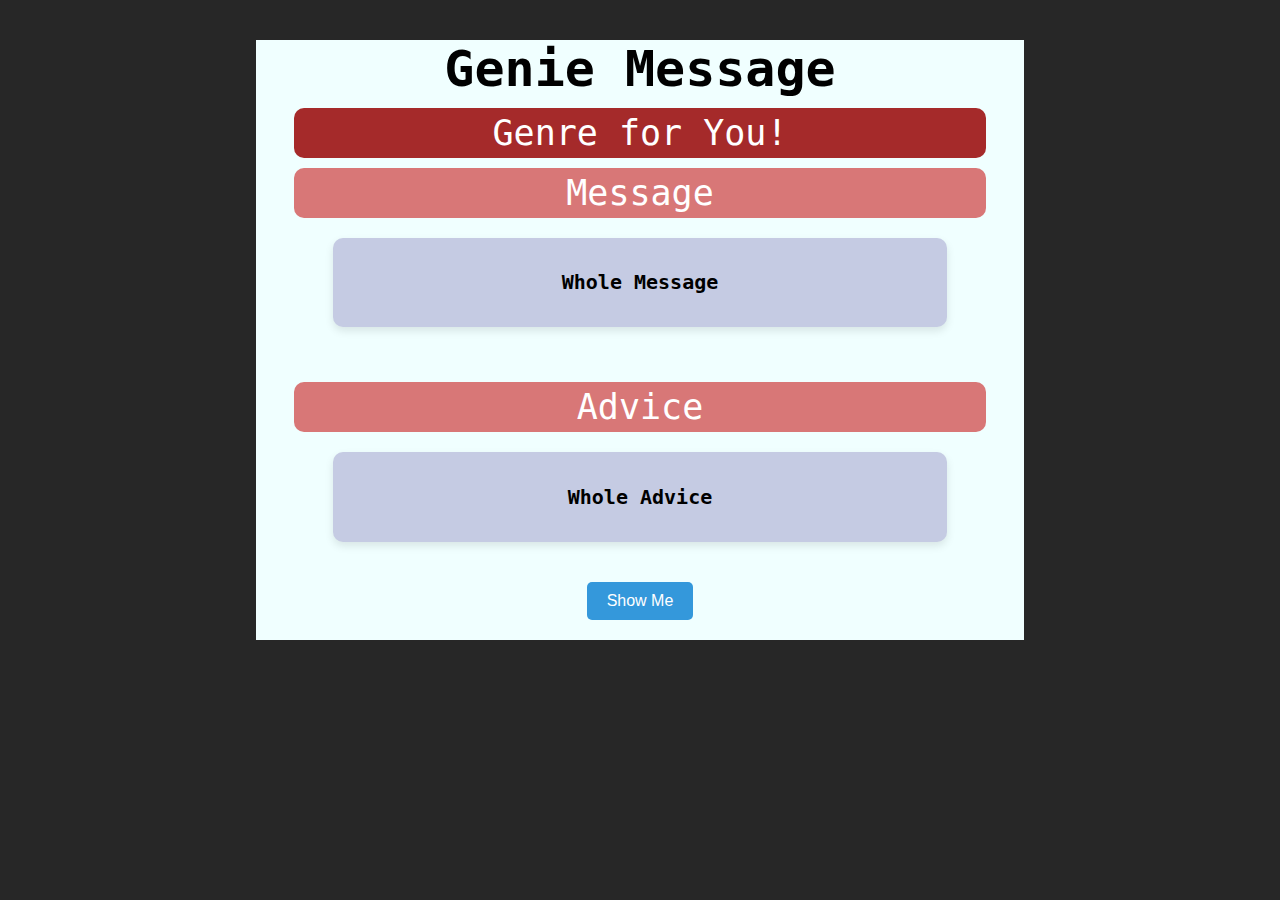
==== index .html @ 839c4dec "Added GUI and interactivity" ====
<!DOCTYPE html>
<html lang="en">
  <head>
    <meta charset="UTF-8" />
    <meta name="viewport" content="width=device-width, initial-scale=1.0" />
    <link rel="stylesheet" href="style.css" />
    <title>Genie Message</title>
  </head>
  <body>
    <section>
      <h1>Genie Message</h1>
      <div id="genre">Genre for You!</div>
      <div class="messageAdvice">Message</div>
      <div id="full-message" class="fullMessageAdvice">Whole Message</div>

      <!-- gap -->
      <div id="message" class="messageAdvice">Advice</div>
      <div id="full-advice" class="fullMessageAdvice">Whole Advice</div>
      <button id="button">Show Me</button>
    </section>
    <script src="index.js"></script>
  </body>
</html>
---- style.css ----
* {
  margin: 0;
  padding: 0;
  box-sizing: border-box;
}

body {
  background-color: #272727;
  font-size: 2.1875rem;
  font-family: monospace;
}

section {
  margin: 40px auto;
  width: 60%;
  height: 600px;
  background-color: azure;
  display: flex;
  flex-direction: column;
  align-items: center;
  justify-content: center;
}

section h1 {
  font-family: monospace;
  font-size: 50px;
}

#genre {
  display: flex;
  justify-content: center;
  align-items: center;
  height: 60px;
  width: 90%;
  background-color: brown;
  color: white;
  margin: 10px;
  border-radius: 10px;
}

.messageAdvice {
  display: flex;
  border-radius: 10px;
  height: 60px;
  width: 90%;
  background-color: rgb(216, 119, 119);
  color: white;
  font-size: 35px;
  justify-content: center;
  align-items: center;
}

.fullMessageAdvice {
  display: flex;
  justify-content: center;
  align-items: center;
  height: 100px;
  width: 80%;
  color: black;
  font-size: 20px;
  background-color: #c5cbe3;
  border-radius: 10px;
  padding: 20px;
  box-shadow: 0 4px 8px rgba(0, 0, 0, 0.1);
  margin: 20px;
  font-weight: bold;
}

#message {
  margin-top: 35px;
}

/* Style for the button */
#button {
  background-color: #3498db;
  color: white;
  padding: 10px 20px;
  font-size: 16px;
  border: none;
  border-radius: 5px;
  cursor: pointer;
  margin: 20px;
}

/* Hover effect for the button */
#button:hover {
  background-color: #2980b9;
}
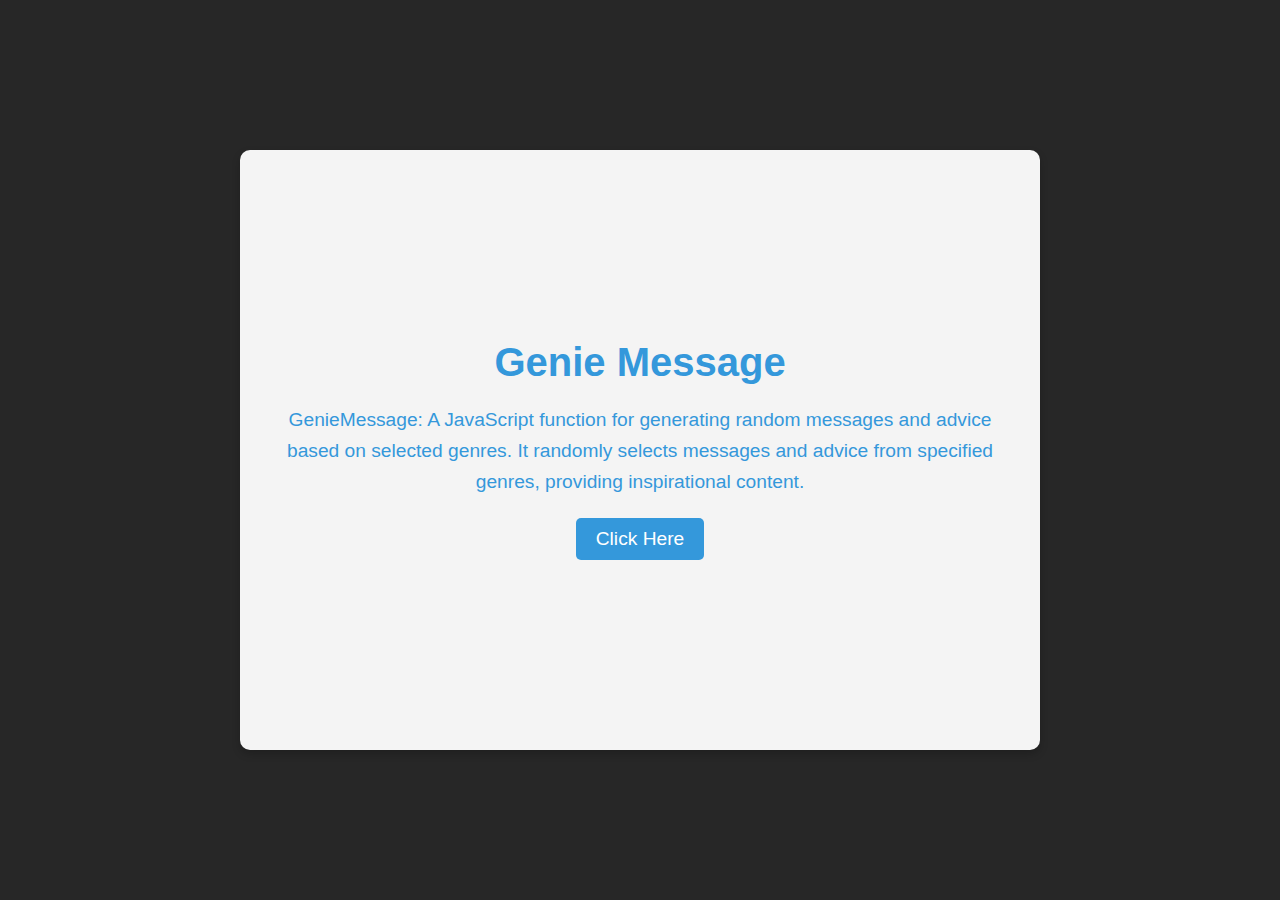
==== commit ab06bebb: "updated GUI and added fevicon" ====
--- a/index .html
+++ b/index .html
@@ -5,9 +5,36 @@
     <meta name="viewport" content="width=device-width, initial-scale=1.0" />
     <link rel="stylesheet" href="style.css" />
     <title>Genie Message</title>
+
+    <!-- fevicon -->
+    <link
+      rel="apple-touch-icon"
+      sizes="180x180"
+      href="/fevicon/apple-touch-icon.png"
+    />
+    <link
+      rel="icon"
+      type="image/png"
+      sizes="32x32"
+      href="fevicon/favicon-32x32.png"
+    />
+    <link
+      rel="icon"
+      type="image/png"
+      sizes="16x16"
+      href="/fevicon/favicon-16x16.png"
+    />
+    <link rel="manifest" href="/fevicon/site.webmanifest" />
+    <link
+      rel="mask-icon"
+      href="/fevicon/safari-pinned-tab.svg"
+      color="#5bbad5"
+    />
+    <meta name="msapplication-TileColor" content="#da532c" />
+    <meta name="theme-color" content="#ffffff" />
   </head>
   <body>
-    <section>
+    <section id="main-section">
       <h1>Genie Message</h1>
       <div id="genre">Genre for You!</div>
       <div class="messageAdvice">Message</div>
@@ -18,6 +45,17 @@
       <div id="full-advice" class="fullMessageAdvice">Whole Advice</div>
       <button id="button">Show Me</button>
     </section>
+
+    <!-- section 2 -->
+    <section id="genie-section">
+      <h1>Genie Message</h1>
+      <p>
+        GenieMessage: A JavaScript function for generating random messages and
+        advice based on selected genres. It randomly selects messages and advice
+        from specified genres, providing inspirational content.
+      </p>
+      <button id="button2">Click Here</button>
+    </section>
     <script src="index.js"></script>
   </body>
 </html>
--- a/style.css
+++ b/style.css
@@ -1,88 +1,153 @@
+/* Reset */
 * {
   margin: 0;
   padding: 0;
   box-sizing: border-box;
 }
 
+/* Body styles */
 body {
   background-color: #272727;
-  font-size: 2.1875rem;
-  font-family: monospace;
+  font-size: 16px;
+  font-family: "Arial", sans-serif;
+  color: #3498db;
+  display: flex;
+  justify-content: center;
+  align-items: center;
+  height: 100vh; /* Set height to viewport height */
 }
 
-section {
-  margin: 40px auto;
-  width: 60%;
+/* Section styles */
+#main-section {
+  display: none;
+  width: 95%; /* Adjusted width */
   height: 600px;
-  background-color: azure;
-  display: flex;
+  max-width: 800px;
+  background-color: #f4f4f4;
+  border-radius: 15px;
   flex-direction: column;
   align-items: center;
   justify-content: center;
+  padding: 20px;
+  box-shadow: 0 4px 8px rgba(0, 0, 0, 0.2);
+  overflow: auto; /* Add scrolling if content exceeds */
 }
 
-section h1 {
-  font-family: monospace;
-  font-size: 50px;
+/* Header styles */
+#main-section h1 {
+  font-size: 2.5rem;
+  margin-bottom: 20px;
 }
 
+/* Genre box styles */
 #genre {
   display: flex;
   justify-content: center;
   align-items: center;
   height: 60px;
   width: 90%;
-  background-color: brown;
-  color: white;
+  background-color: #8b4513;
+  color: #fff;
   margin: 10px;
   border-radius: 10px;
+  font-weight: bold;
 }
 
+/* Message advice styles */
 .messageAdvice {
   display: flex;
   border-radius: 10px;
-  height: 60px;
+  height: 80px;
   width: 90%;
-  background-color: rgb(216, 119, 119);
-  color: white;
-  font-size: 35px;
+  background-color: #d9534f;
+  color: #fff;
+  font-size: 1.5rem;
   justify-content: center;
   align-items: center;
+  margin: 10px 0;
 }
 
+/* Full message advice styles */
 .fullMessageAdvice {
   display: flex;
   justify-content: center;
   align-items: center;
-  height: 100px;
-  width: 80%;
-  color: black;
-  font-size: 20px;
+  height: 120px;
+  width: 90%;
+  color: #000;
+  font-size: 1rem;
   background-color: #c5cbe3;
   border-radius: 10px;
-  padding: 20px;
-  box-shadow: 0 4px 8px rgba(0, 0, 0, 0.1);
-  margin: 20px;
-  font-weight: bold;
+  padding: 15px;
+  box-shadow: 0 4px 8px rgba(0, 0, 0, 0.2);
+  margin: 20px 0;
 }
 
-#message {
-  margin-top: 35px;
-}
-
-/* Style for the button */
+/* Button styles */
 #button {
   background-color: #3498db;
-  color: white;
-  padding: 10px 20px;
-  font-size: 16px;
+  color: #fff;
+  padding: 12px 24px;
+  font-size: 1.2rem;
   border: none;
   border-radius: 5px;
   cursor: pointer;
-  margin: 20px;
+  margin-top: 20px;
 }
 
 /* Hover effect for the button */
 #button:hover {
   background-color: #2980b9;
 }
+
+/* genie section */
+
+#genie-section {
+  display: flex;
+  width: 95%; /* Adjusted width */
+  height: 600px;
+  max-width: 800px;
+  background-color: #f4f4f4;
+  border-radius: 15px;
+  flex-direction: column;
+  align-items: center;
+  justify-content: center;
+  padding: 20px;
+  box-shadow: 0 4px 8px rgba(0, 0, 0, 0.2);
+  text-align: center; /* Center-align content */
+  padding: 20px; /* Add padding for spacing */
+  background-color: #f4f4f4; /* Light background color */
+  border-radius: 10px; /* Rounded corners */
+  box-shadow: 0 4px 8px rgba(0, 0, 0, 0.2); /* Shadow effect */
+  width: 80%; /* Set width */
+  margin: 20px auto; /* Center horizontally and add margin */
+}
+
+/* Styling for the h1 tag */
+#genie-section h1 {
+  font-size: 2.5rem; /* Adjust the font size */
+  margin-bottom: 20px; /* Add margin at the bottom */
+}
+
+/* Styling for the paragraph */
+#genie-section p {
+  font-size: 1.2rem; /* Adjust the font size */
+  line-height: 1.6; /* Set the line height */
+  margin-bottom: 20px; /* Add margin at the bottom */
+}
+
+/* Styling for the button */
+#button2 {
+  padding: 10px 20px; /* Add padding to the button */
+  font-size: 1.2rem; /* Adjust the font size */
+  background-color: #3498db; /* Button background color */
+  color: #fff; /* Text color */
+  border: none; /* Remove border */
+  border-radius: 5px; /* Add border radius */
+  cursor: pointer; /* Show pointer on hover */
+}
+
+/* Hover effect for the button */
+#button2:hover {
+  background-color: #2980b9; /* Change background color on hover */
+}
